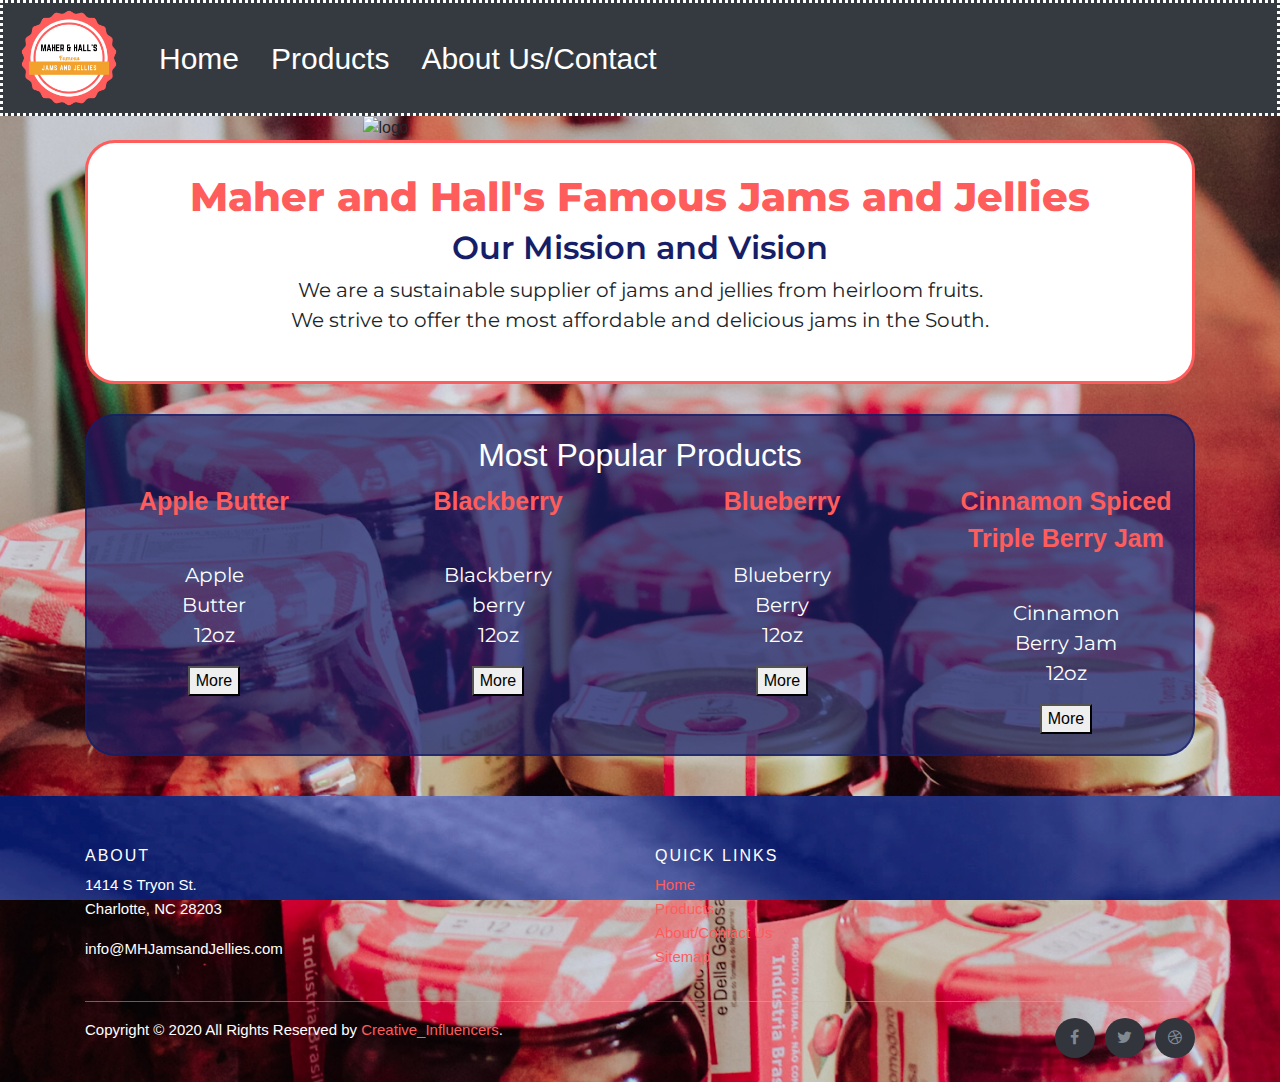
==== index.html @ 46433320 "fixed footer" ====
<!DOCTYPE html>
<html lang="en">
  <head>





    <meta charset="UTF-8" />
    <meta name="viewport" content="width=device-width, initial-scale=1.0" />
    <title>Maher and Hall's Famous Jams and Jellies</title>
    <link rel="stylesheet" href="home.css" />

    <!-- KEEP THESE META IN HEAD TEMPLATE -->
    <meta charset="utf-8" />
    <meta http-equiv="X-UA-Compatible" content="IE=edge" />
    <meta name="viewport" content="width=device-width, initial-scale=1" />
    <!-- The above 3 meta tags *must* come first in the head; any other head content must come *after* these tags -->
    <title>Bootstrap 101 Template</title>
    <!-- Latest compiled and minified CSS -->
    <link
      rel="stylesheet"
      href="https://maxcdn.bootstrapcdn.com/bootstrap/4.3.1/css/bootstrap.min.css"
      crossorigin="anonymous"
    />
    <link
      href="https://maxcdn.bootstrapcdn.com/font-awesome/4.7.0/css/font-awesome.min.css"
      rel="stylesheet"
    />

    <link href="https://fonts.googleapis.com/css2?family=Montserrat:wght@400;600;800&display=swap" rel="stylesheet">


    <!-- Latest compiled and minified JavaScript -->
    <script
      src="https://maxcdn.bootstrapcdn.com/bootstrap/4.3.1/js/bootstrap.min.js"
      crossorigin="anonymous"
    ></script>
    

    


    <!-- KEEP THESE IN HEAD TEMPLATE -->


  </head>

  <body class="body-h">
    <header class="sticky-top">
      <!-- <nav class="navbar navbar-expand-lg navbar-dark bg-dark py-0">
        <a class="navbar-brand" href="#"
          ><img src="/Users/johnyerger/desktop/websiteProject/img/jamsjellieslogo.png" height="100px" alt="logo"
        /></a>
        <div class="collapse navbar-collapse" id="navbarSupportedContent">
          <ul class="navbar-nav">
            <li class="nav-item active">
              <a class="nav-link" href="#">Home</a>
            </li>
            <li class="nav-item active">
              <a class="nav-link" href="#">Products</a>
            </li>
            <li class="nav-item active">
              <a class="nav-link" href="#">About Us/Contact</a>
            </li>
          </ul>
        </div>
      </nav> -->


      <nav class="navbar navbar-expand-lg navbar-dark bg-dark py-0">
        <a class="navbar-brand" href="#">
          <img src="jamsjellieslogo.png" height="100px" alt="logo" /> <!-- Picture has to be in the same folder -->
        </a> 
        <button class="navbar-toggler" type="button" data-toggle="collapse" data-target="#navbarSupportedContent" aria-controls="navbarSupportedContent" aria-expanded="false" aria-label="Toggle navigation">
          <span class="navbar-toggler-icon"></span>
          </button>
        <div class="collapse navbar-collapse rounded" id="navbarSupportedContent">
          <ul class="navbar-nav">
            <li class="nav-item active">
              <a class="nav-link px-4" href="index.html">Home</a>
            </li>
            <li class="nav-item active">
              <a class="nav-link pr-4" href="Products.html">Products</a>
            </li>
            <li class="nav-item active">
              <a class="nav-link" href="About.html">About Us/Contact</a>
            </li>
          </ul>
        </div>
      </nav>



    </header>
    <!-- End of Nav -->

    <!-- container begins here -->
    <div class="container">
      <img
        class="logoimage"
        src="https://lh3.google.com/u/0/d/1GScSgg_M8LK55DuIoY484jbar56fqN0E=w2840-h1486-iv1"
        alt="logo"
        width="25%"
      />
      <div class="box-1">
        <h1 id="titleH1">Maher and Hall's Famous Jams and Jellies</h1>
        <h2 id="om">Our Mission and Vision</h2>
        
        <p class="p-h">
          We are a sustainable supplier of jams and jellies from heirloom
          fruits. <br />
          We strive to offer the most affordable and delicious jams in the
          South.
        </p>
      </div>

        <div class="container2">
          <div class="backgroundcolor"></div>
            <h2 id="h2-h">Most Popular Products</h2>
         
          <div class="row">
            <!-- CARD 1 -->
            <div class="col-sm-3">
              <div class="panel panel-primary">
                <div class="panel-heading" style="margin-bottom: 40px">Apple Butter</div>
                <div class="panel-body">
                  <img
                    class="img-responsive mx-auto d-block rotate-left"
                    src="https://lh3.google.com/u/0/d/1cs7P5hKCIl8YOfg2kx4jTQ8srp4o_NAr=w2730-h1486-iv1"
                    alt=""
                    width="70%"
                  />
                 
                    <p class="p-h">Apple <br>
                    Butter <br>
                    12oz </p>
                  
                  <div class="pannel-footer">
                    <button class="button-h mx-auto d-block"><a href="products.html#applebuttermodal"></a>
                      More</button>
                  </div>
                </div>
              </div>
            </div>
            <!-- CARD 2 -->
            <div class="col-sm-3">
              <div class="panel panel-primary">
                <div class="panel-heading" style="margin-bottom: 40px">Blackberry</div>
                <div class="panel-body">
                  <img
                    class="img-responsive mx-auto d-block rotate-left"
                    src="https://lh3.google.com/u/0/d/1thp3PH76vBHrUabrjDoOwmk8qMisdZM0=w2730-h1486-iv2"
                    alt=""
                    width="70%"
                  />
                 
                   
                    <p class="p-h">Blackberry <br>
                      berry <br>
                      12oz </p>
                    

                  <div class="pannel-footer">
                    <button class="button mx-auto d-block"><a href="products.html#blackberrymodal"></a>
                      More</button>
                  </div>
                </div>
              </div>
            </div>
            <!-- CARD 3 -->
            <div class="col-sm-3">
              <div class="panel panel-primary">
                <div class="panel-heading" style="margin-bottom: 40px">Blueberry</div>
                <div class="panel-body">
                  <img
                    class="img-responsive mx-auto d-block rotate-left"
                    src="https://lh3.google.com/u/0/d/1_MS1NWoYFGndl3umVR0h1c7H2vVUUKyz=w1564-h1486-iv2"
                    alt=""
                    width="70%"
                  />
                
                  <p class="p-h">Blueberry <br>
                    Berry <br>
                    12oz </p>
                  


                  <div class="pannel-footer">
                    <button class="button mx-auto d-block"><a href="url"></a>
                      More</button>
                  </div>
                </div>
              </div>
            </div>
            <!-- CARD 4 -->
            <div class="col-sm-3">
              <div class="panel panel-primary">
                <div class="panel-heading">
                  Cinnamon Spiced Triple Berry Jam
                </div>
                <div class="panel-body">
                  <img
                    class="img-responsive mx-auto d-block rotate-left"
                    src="https://lh3.google.com/u/0/d/1sdCgVGGp8gcTqGhpzRFdghsE8pgQE1TW=w2538-h1486-iv7"
                    alt=""
                    width="70%"
                  />
               
                    <p class="p-h">Cinnamon <br>
                      Berry Jam <br>
                      12oz </p>
                    
                  
                  <div class="pannel-footer">
                    <button class="button mx-auto d-block"><a href="url"></a>
                      More</button>
                  </div>
                </div>
              </div>
            </div>
          </div>
        </div>
      </div>
    </div>
    <!-- container ends here -->
<!--FOOTER-->

<footer class="site-footer">
  <div class="container">
      <div class="row">
          <div class="col-sm-12 col-md-6">
              <h6>About</h6>

              <p class="jumbo">1414 S Tryon St.<br />Charlotte, NC 28203</p>
              <p class="jumbo">info@MHJamsandJellies.com</p>
          </div>
          <div class="col-xs-6 col-md-3">
              <h6>Quick Links</h6>
              <ul class="footer-links">
                  <li><a href="#">Home</a></li>
                  <li><a href="#">Products</a></li>
                  <li><a href="#">About/Contact Us</a></li>
                  <li><a href="#">Sitemap</a></li>
              </ul>
          </div>
          
      
         
          
      </div>
      <hr>
  </div>
  <div class="container">
      <div class="row">
          <div class="col-md-8 col-sm-6 col-xs-12">
              <p class="copyright-text">Copyright &copy; 2020 All Rights Reserved by
                  <a href="#">Creative_Influencers</a>.
              </p>
          </div>

          <div class="col-md-4 col-sm-6 col-xs-12">
              <ul class="social-icons">
                  <li><a class="facebook" href="#"><i class="fa fa-facebook"></i></a></li>
                  <li><a class="twitter" href="#"><i class="fa fa-twitter"></i></a></li>
                  <li><a class="dribbble" href="#"><i class="fa fa-dribbble"></i></a></li>
                  <!-- <li><a class="linkedin" href="#"><i class="fa fa-linkedin"></i></a></li> -->
              </ul>
          </div>
      </div>
  </div>
</footer>
</div>

    </div>
  </body>
</html>




<!-- <div class="footer panel panel-primary rounded">
  <footer>
    <div class="container row panel panel-primary">
      <div class="col-sm-4 panel-body">
        <p>123 Pickup Truck Lane<br />Charlotte, NC</p>
      </div>
      <div class="col-sm-4 panel-body">
        <p>info@MHJamsandJellies.com</p>
      </div>
      <div class="col-sm-4 panel-body">
        <a href="#" class="pull-right px-1">
          <img src="https://pluspng.com/img-png/twitter-logo-png-twitterbird-twitter-png-logo-1528.png" height="40px"
            alt="twitter logo" />
        </a>
        <a href="#" class="pull-right px-1">
          <img
            src="https://cdn.clipart.email/d700cf080c24f815fce5ec15ce1dcae6_download-logo-instagram-free-png-transparent-image-and-clipart_400-400.png"
            height="45px" alt="instagram logo" />
        </a>
        <a href="#" class="pull-right px-1">
          <img
            src="https://cdn.clipart.email/28ae3335f4499a931c042eb771a46d0e_facebook-logos-png-images-free-download_710-739.png"
            height="45px" alt="facebook logo" />
        </a>
      </div>
    </div>
  </footer>
</div> -->
---- home.css ----
.body-h {
  background-image: url("br5.png");
  background-size: cover;
}

.navbar {
  border: 3px dotted white;
  font-size: 30px;
}


#p1 {
  font-size: 30px;
}

#h2-h {
  text-align: center;
}

#titleH1 {
  color: #ff5c5c;
  font-family: 'Montserrat', sans-serif;   
  font-weight: 800;
}

.p-h {
  font-family: 'Montserrat', sans-serif;   
  font-weight: 400;
  text-align: center;
  font-size: 20px;
}

#om {
  font-family: 'Montserrat', sans-serif;   
  font-weight: 600;
  color: rgba(22, 30, 103, 1);
  text-align: center;
}



.box-1 {
  text-align: center;
  background: rgba(255,255,255, 1);
  padding-top: 30px;
  padding-bottom: 30px;
  padding-left: 10px;
  padding-right: 10px;
  border: 3px solid #ff5c5c;
  border-radius: 30px;

}

.ingredients {
  list-style-type: none;
  text-align: center;
}

.logoimage {
  display: block;
  margin-left: auto;
  margin-right: auto;
  width: 50%;
}

.container2 {
  background: rgba(22, 30, 103, 0.7);
  padding-top: 20px;
  padding-bottom: 20px;
  margin-bottom: 40px;
  margin-top: 30px;
  color: white; 
  border: 2px solid rgba(22, 30, 103, 0.7);
  border-radius: 30px;
  

}
.site-footer {
  /* background-color: #26272b; */
  background-image: url("footerimage4.jpg");
  background-size: cover;
  background-position: bottom;
  background-attachment: fixed;
  background-repeat: no-repeat;
  padding: 45px 0 20px;
  font-size: 15px;
  line-height: 24px;
  color: #fff;
}
.site-footer hr {
  border-top-color: #bbb;
  opacity: 0.5
}
.site-footer hr.small {
  margin: 20px 0
}
.site-footer h6 {
  color: #fff;
  font-size: 16px;
  text-transform: uppercase;
  margin-top: 5px;
  letter-spacing: 2px
}
.site-footer a {
  color: #ff5c5c;
}
.site-footer a:hover {
  color: #3366cc;
  text-decoration: none;
}
.footer-links {
  padding-left: 0;
  list-style: none
}
.footer-links li {
  display: block
}
.footer-links a {
  color: #ff5c5c
}
.footer-links a:active, .footer-links a:focus, .footer-links a:hover {
  color: #3366cc;
  text-decoration: none;
}
.footer-links.inline li {
  display: inline-block
}
.site-footer .social-icons {
  text-align: right
}
.site-footer .social-icons a {
  width: 40px;
  height: 40px;
  line-height: 40px;
  margin-left: 6px;
  margin-right: 0;
  border-radius: 100%;
  background-color: #33353d
}
.copyright-text {
  margin: 0
}
@media (max-width:991px) {
  .site-footer [class^=col-] {
      margin-bottom: 30px
  }
}
@media (max-width:767px) {
  .site-footer {
      padding-bottom: 0
  }
  .site-footer .copyright-text, .site-footer .social-icons {
      text-align: center
  }
}
.social-icons {
  padding-left: 0;
  margin-bottom: 0;
  list-style: none
}
.social-icons li {
  display: inline-block;
  margin-bottom: 4px
}
.social-icons li.title {
  margin-right: 15px;
  text-transform: uppercase;
  color: #96a2b2;
  font-weight: 700;
  font-size: 13px
}
.social-icons a {
  background-color: #eceeef;
  color: #818a91;
  font-size: 16px;
  display: inline-block;
  line-height: 44px;
  width: 44px;
  height: 44px;
  text-align: center;
  margin-right: 8px;
  border-radius: 100%;
  -webkit-transition: all .2s linear;
  -o-transition: all .2s linear;
  transition: all .2s linear
}
.social-icons a:active, .social-icons a:focus, .social-icons a:hover {
  color: #fff;
  background-color: #29aafe
}
.social-icons.size-sm a {
  line-height: 34px;
  height: 34px;
  width: 34px;
  font-size: 14px
}

.fa-facebook{
  background-image: url(https://www.stickpng.com/assets/images/58e91965eb97430e819064f5.png);
}
.social-icons a.facebook:hover {
  background-color: #3b5998
}
.social-icons a.twitter:hover {
  background-color: #00aced
}
.social-icons a.linkedin:hover {
  background-color: #007bb6
}
.social-icons a.dribbble:hover {
  background-color: #ea4c89
}
@media (max-width:767px) {
  .social-icons li.title {
      display: block;
      margin-right: 0;
      font-weight: 600
  }
  }





.col-xs-3 {
  height: 70%;
  width: 70%;
  padding: 5px 20px;
  text-align: center;
  border: 2px red solid;
}

.button-h {
  text-align: center;
  pos
}

.panel-heading {
  text-align: center;
  color: #ff5c5c;
  font-size: 25px;
  font-weight: 600;
  margin-bottom: 40px;

}


/* 
.container2 {
  background-size: cover;
  
  /* background-image: url("/Users/johnyerger/desktop/websiteProject/img/image2.jpg"); */
/* 

  background-image: url("https://slack-imgs.com/?c=1&o1=ro&url=https%3A%2F%2Fimages.unsplash.com%2Fphoto-1567095716798-1d95d8f4c479%3Fixlib%3Drb-1.2.1%26ixid%3DeyJhcHBfaWQiOjEyMDd9%26auto%3Dformat%26fit%3Dcrop%26w%3D500%26q%3D60");
} */
 






 .rotate-left {
	-webkit-animation: rotate-left 0.5s cubic-bezier(0.455, 0.030, 0.515, 0.955) 5 reverse forwards;
	        animation: rotate-left 0.5s cubic-bezier(0.455, 0.030, 0.515, 0.955) 5 reverse forwards;
} 

/* ----------------------------------------------
 * Generated by Animista on 2020-4-21 17:44:45
 * Licensed under FreeBSD License.
 * See http://animista.net/license for more info. 
 * w: http://animista.net, t: @cssanimista
 * ---------------------------------------------- */

/**
 * ----------------------------------------
 * animation rotate-left
 * ----------------------------------------
 */
  @-webkit-keyframes rotate-left {
  0% {
    -webkit-transform: rotate(0);
            transform: rotate(0);
    -webkit-transform-origin: left;
            transform-origin: left;
  }
  100% {
    -webkit-transform: rotate(360deg);
            transform: rotate(360deg);
    -webkit-transform-origin: left;
            transform-origin: left;
  }
}
@keyframes rotate-left {
  0% {
    -webkit-transform: rotate(0);
            transform: rotate(0);
    -webkit-transform-origin: left;
            transform-origin: left;
  }
  100% {
    -webkit-transform: rotate(360deg);
            transform: rotate(360deg);
    -webkit-transform-origin: left;
            transform-origin: left;
  }
}
 










/* H1 Monsterrat Extra-bold 800
 p: Montserrat Regular 400 */
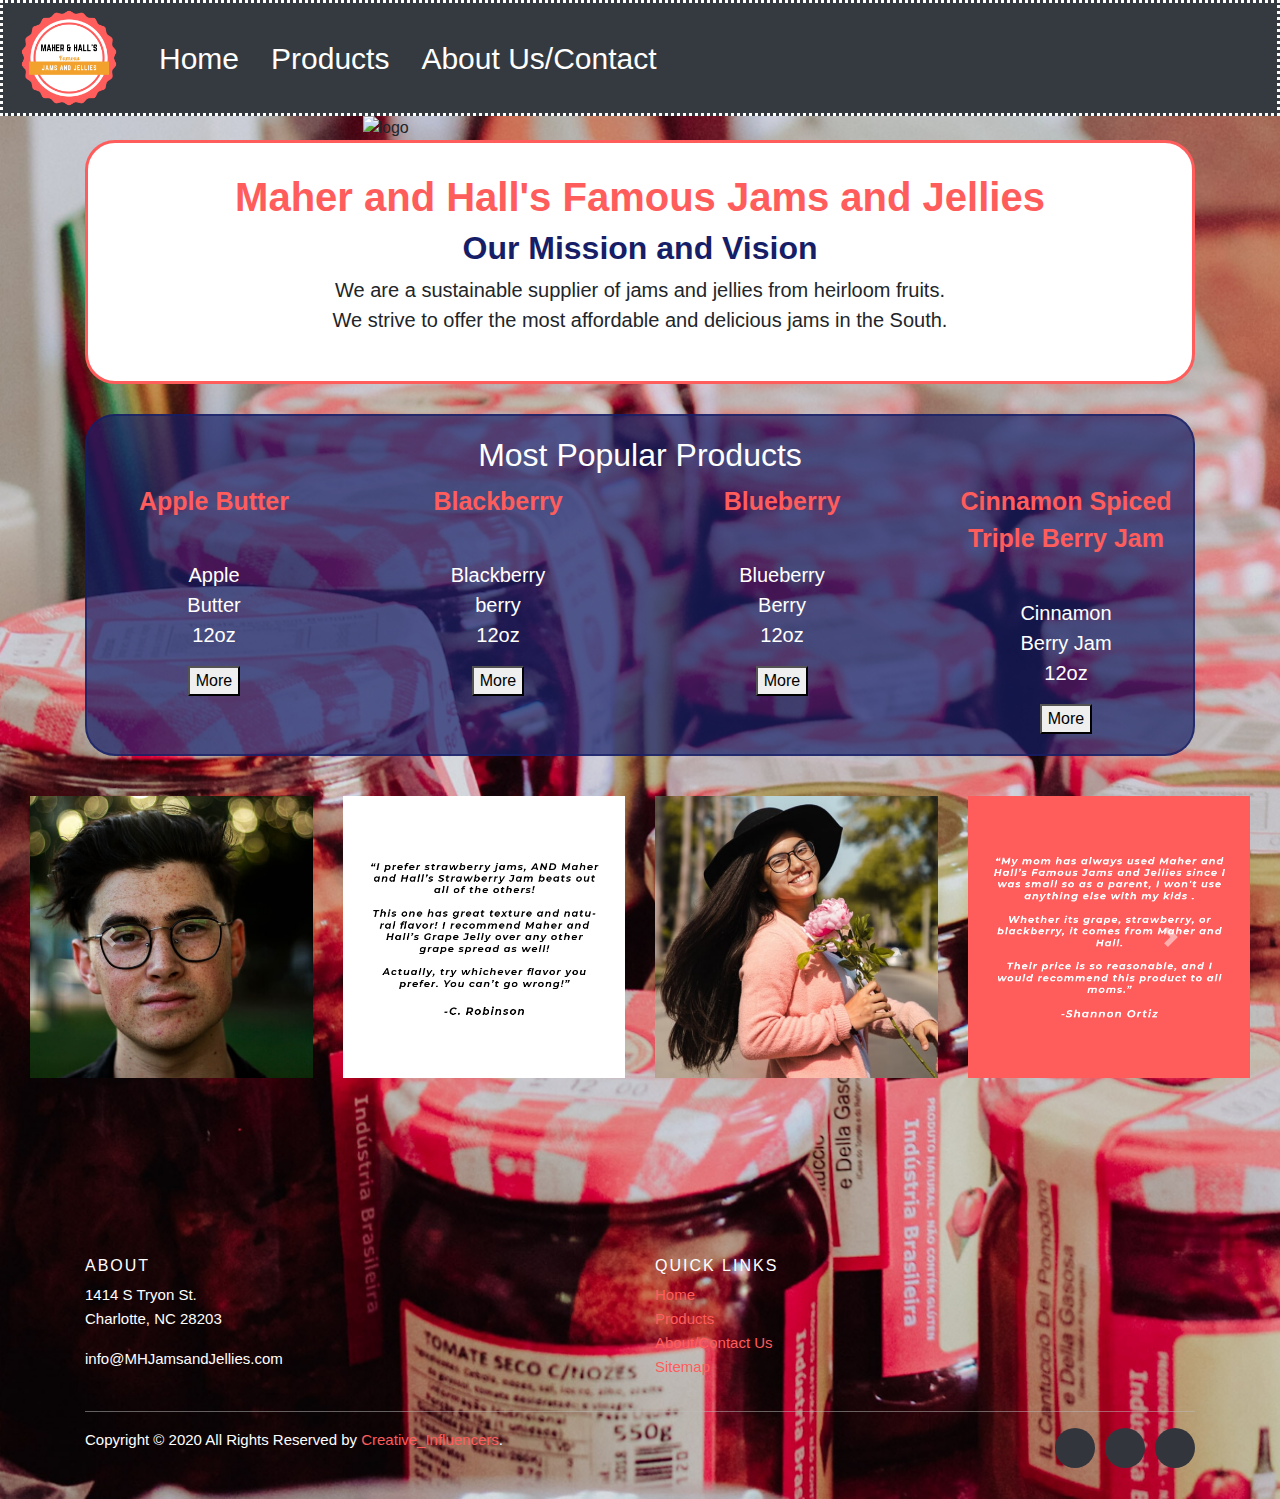
==== commit c6b05281: "Updated Carousel" ====
--- a/index.html
+++ b/index.html
@@ -1,309 +1,293 @@
 <!DOCTYPE html>
 <html lang="en">
-  <head>
-
-
-
-
-
-    <meta charset="UTF-8" />
-    <meta name="viewport" content="width=device-width, initial-scale=1.0" />
-    <title>Maher and Hall's Famous Jams and Jellies</title>
-    <link rel="stylesheet" href="home.css" />
-
-    <!-- KEEP THESE META IN HEAD TEMPLATE -->
-    <meta charset="utf-8" />
-    <meta http-equiv="X-UA-Compatible" content="IE=edge" />
-    <meta name="viewport" content="width=device-width, initial-scale=1" />
-    <!-- The above 3 meta tags *must* come first in the head; any other head content must come *after* these tags -->
-    <title>Bootstrap 101 Template</title>
-    <!-- Latest compiled and minified CSS -->
-    <link
-      rel="stylesheet"
-      href="https://maxcdn.bootstrapcdn.com/bootstrap/4.3.1/css/bootstrap.min.css"
-      crossorigin="anonymous"
-    />
-    <link
-      href="https://maxcdn.bootstrapcdn.com/font-awesome/4.7.0/css/font-awesome.min.css"
-      rel="stylesheet"
-    />
-
-    <link href="https://fonts.googleapis.com/css2?family=Montserrat:wght@400;600;800&display=swap" rel="stylesheet">
-
-
-    <!-- Latest compiled and minified JavaScript -->
-    <script
-      src="https://maxcdn.bootstrapcdn.com/bootstrap/4.3.1/js/bootstrap.min.js"
-      crossorigin="anonymous"
-    ></script>
-    
-
-    
-
-
-    <!-- KEEP THESE IN HEAD TEMPLATE -->
-
-
-  </head>
-
-  <body class="body-h">
-    <header class="sticky-top">
-      <!-- <nav class="navbar navbar-expand-lg navbar-dark bg-dark py-0">
-        <a class="navbar-brand" href="#"
-          ><img src="/Users/johnyerger/desktop/websiteProject/img/jamsjellieslogo.png" height="100px" alt="logo"
-        /></a>
-        <div class="collapse navbar-collapse" id="navbarSupportedContent">
-          <ul class="navbar-nav">
-            <li class="nav-item active">
-              <a class="nav-link" href="#">Home</a>
-            </li>
-            <li class="nav-item active">
-              <a class="nav-link" href="#">Products</a>
-            </li>
-            <li class="nav-item active">
-              <a class="nav-link" href="#">About Us/Contact</a>
-            </li>
+
+<head>
+  <title>Bootstrap Example</title>
+  <meta charset="utf-8">
+  <meta name="viewport" content="width=device-width, initial-scale=1">
+  <link rel="stylesheet" href="https://maxcdn.bootstrapcdn.com/bootstrap/4.4.1/css/bootstrap.min.css">
+  <script src="https://ajax.googleapis.com/ajax/libs/jquery/3.4.1/jquery.min.js"></script>
+  <script src="https://cdnjs.cloudflare.com/ajax/libs/popper.js/1.16.0/umd/popper.min.js"></script>
+  <script src="https://maxcdn.bootstrapcdn.com/bootstrap/4.4.1/js/bootstrap.min.js"></script>
+  <link rel="stylesheet" href="home.css" />
+  <style>
+    /* Make the image fully responsive */
+    /* .carousel-inner img {
+            width: 100%;
+            height: 100%;
+        } */
+  </style>
+</head>
+
+<body class="body-h">
+  <header class="sticky-top">
+    <nav class="navbar navbar-expand-lg navbar-dark bg-dark py-0">
+      <a class="navbar-brand" href="#">
+        <img src="jamsjellieslogo.png" height="100px" alt="logo" />
+        <!-- Picture has to be in the same folder -->
+      </a>
+      <button class="navbar-toggler" type="button" data-toggle="collapse" data-target="#navbarSupportedContent"
+        aria-controls="navbarSupportedContent" aria-expanded="false" aria-label="Toggle navigation">
+        <span class="navbar-toggler-icon"></span>
+      </button>
+      <div class="collapse navbar-collapse rounded" id="navbarSupportedContent">
+        <ul class="navbar-nav">
+          <li class="nav-item active">
+            <a class="nav-link px-4" href="index.html">Home</a>
+          </li>
+          <li class="nav-item active">
+            <a class="nav-link pr-4" href="Products.html">Products</a>
+          </li>
+          <li class="nav-item active">
+            <a class="nav-link" href="About.html">About Us/Contact</a>
+          </li>
+        </ul>
+      </div>
+    </nav>
+  </header>
+
+  <div class="container">
+    <img class="logoimage" src="https://lh3.google.com/u/0/d/1GScSgg_M8LK55DuIoY484jbar56fqN0E=w2840-h1486-iv1"
+      alt="logo" width="25%" />
+    <div class="box-1">
+      <h1 id="titleH1">Maher and Hall's Famous Jams and Jellies</h1>
+      <h2 id="om">Our Mission and Vision</h2>
+
+      <p class="p-h">
+        We are a sustainable supplier of jams and jellies from heirloom
+        fruits. <br />
+        We strive to offer the most affordable and delicious jams in the
+        South.
+      </p>
+    </div>
+
+    <div class="container2">
+      <div class="backgroundcolor"></div>
+      <h2 id="h2-h">Most Popular Products</h2>
+
+      <div class="row">
+        <!-- CARD 1 -->
+        <div class="col-sm-3">
+          <div class="panel panel-primary">
+            <div class="panel-heading" style="margin-bottom: 40px">Apple Butter</div>
+            <div class="panel-body">
+              <img class="img-responsive mx-auto d-block rotate-left"
+                src="https://lh3.google.com/u/0/d/1cs7P5hKCIl8YOfg2kx4jTQ8srp4o_NAr=w2730-h1486-iv1" alt=""
+                width="70%" />
+
+              <p class="p-h">Apple <br>
+                Butter <br>
+                12oz </p>
+
+              <div class="pannel-footer">
+                <button class="button-h mx-auto d-block"><a href="products.html#applebuttermodal"></a>
+                  More</button>
+              </div>
+            </div>
+          </div>
+        </div>
+        <!-- CARD 2 -->
+        <div class="col-sm-3">
+          <div class="panel panel-primary">
+            <div class="panel-heading" style="margin-bottom: 40px">Blackberry</div>
+            <div class="panel-body">
+              <img class="img-responsive mx-auto d-block rotate-left"
+                src="https://lh3.google.com/u/0/d/1thp3PH76vBHrUabrjDoOwmk8qMisdZM0=w2730-h1486-iv2" alt=""
+                width="70%" />
+
+
+              <p class="p-h">Blackberry <br>
+                berry <br>
+                12oz </p>
+
+
+              <div class="pannel-footer">
+                <button class="button mx-auto d-block"><a href="products.html#blackberrymodal"></a>
+                  More</button>
+              </div>
+            </div>
+          </div>
+        </div>
+        <!-- CARD 3 -->
+        <div class="col-sm-3">
+          <div class="panel panel-primary">
+            <div class="panel-heading" style="margin-bottom: 40px">Blueberry</div>
+            <div class="panel-body">
+              <img class="img-responsive mx-auto d-block rotate-left"
+                src="https://lh3.google.com/u/0/d/1_MS1NWoYFGndl3umVR0h1c7H2vVUUKyz=w1564-h1486-iv2" alt=""
+                width="70%" />
+
+              <p class="p-h">Blueberry <br>
+                Berry <br>
+                12oz </p>
+
+
+
+              <div class="pannel-footer">
+                <button class="button mx-auto d-block"><a href="Products.html"></a>
+                  More</button>
+              </div>
+            </div>
+          </div>
+        </div>
+        <!-- CARD 4 -->
+        <div class="col-sm-3">
+          <div class="panel panel-primary">
+            <div class="panel-heading">
+              Cinnamon Spiced Triple Berry Jam
+            </div>
+            <div class="panel-body">
+              <img class="img-responsive mx-auto d-block rotate-left"
+                src="https://lh3.google.com/u/0/d/1sdCgVGGp8gcTqGhpzRFdghsE8pgQE1TW=w2538-h1486-iv7" alt=""
+                width="70%" />
+
+              <p class="p-h">Cinnamon <br>
+                Berry Jam <br>
+                12oz </p>
+
+
+              <div class="pannel-footer">
+                <button class="button mx-auto d-block"><a href="url"></a>
+                  More</button>
+              </div>
+            </div>
+          </div>
+        </div>
+      </div>
+    </div>
+  </div>
+  </div>
+  <!-- container ends here -->
+
+  </div>
+
+  </div>
+
+
+  <!-- <div class="container-fluid">
+        <div id="demo" class="carousel slide" data-ride="carousel">
+            <ul class="carousel-indicators">
+                <li data-target="#demo" data-slide-to="0" class="active"></li>
+                <li data-target="#demo" data-slide-to="1"></li>
+                <li data-target="#demo" data-slide-to="2"></li>
+            </ul>
+            <div class="carousel-inner">
+                <div class="carousel-item active">
+                    <img src="imgs/Carousel/c.png">
+                    <img src="imgs/Carousel/white.png" alt="C. Robinson">
+
+
+
+                </div>
+                <div class="carousel-item">
+                    <img src="imgs/Carousel/joseph.png" alt="joseph">
+                    <img src="imgs/Carousel/blue.png">
+
+                </div>
+            
+                <div class="carousel-item">
+                    <img src="imgs/Carousel/Shannon.png">
+                    <img src="imgs/Carousel/red.png" alt="Shannon">
+
+                </div>
+            </div>
+            <a class="carousel-control-prev" href="#demo" data-slide="prev">
+                <span class="carousel-control-prev-icon"></span>
+            </a>
+            <a class="carousel-control-next" href="#demo" data-slide="next">
+                <span class="carousel-control-next-icon"></span>
+            </a>
+        </div>
+    </div>
+    <div></div> -->
+
+  <div class="top-content">
+    <div class="container-fluid">
+      <div id="carousel-example" class="carousel slide" data-ride="carousel">
+        <div class="carousel-inner row w-100 mx-auto" role="listbox">
+          <div class="carousel-item col-12 col-sm-6 col-md-4 col-lg-3 active">
+            <img src="imgs/Carousel/c.png" class="img-fluid mx-auto d-block" alt="img1">
+          </div>
+          <div class="carousel-item col-12 col-sm-6 col-md-4 col-lg-3">
+            <img src="imgs/Carousel/CCwhite.png" class="img-fluid mx-auto d-block" alt="img2">
+          </div>
+          <div class="carousel-item col-12 col-sm-6 col-md-4 col-lg-3">
+            <img src="imgs/Carousel/Shannon.png" class="img-fluid mx-auto d-block" alt="img3">
+          </div>
+          <div class="carousel-item col-12 col-sm-6 col-md-4 col-lg-3">
+            <img src="imgs/Carousel/Sred.png" class="img-fluid mx-auto d-block" alt="img4">
+          </div>
+          <div class="carousel-item col-12 col-sm-6 col-md-4 col-lg-3">
+            <img src="imgs/Carousel/joseph.png" class="img-fluid mx-auto d-block" alt="img5">
+          </div>
+          <div class="carousel-item col-12 col-sm-6 col-md-4 col-lg-3">
+            <img src="imgs/Carousel/Jblue.png" class="img-fluid mx-auto d-block" alt="img6">
+          </div>
+
+        </div>
+        <a class="carousel-control-prev" href="#carousel-example" role="button" data-slide="prev">
+          <span class="carousel-control-prev-icon" aria-hidden="true"></span>
+          <span class="sr-only">Previous</span>
+        </a>
+        <a class="carousel-control-next" href="#carousel-example" role="button" data-slide="next">
+          <span class="carousel-control-next-icon" aria-hidden="true"></span>
+          <span class="sr-only">Next</span>
+        </a>
+      </div>
+    </div>
+  </div>
+
+  <!--FOOTER-->
+
+  <footer class="site-footer">
+    <div class="container">
+      <div class="row">
+        <div class="col-sm-12 col-md-6">
+          <h6>About</h6>
+
+          <p class="jumbo">1414 S Tryon St.<br />Charlotte, NC 28203</p>
+          <p class="jumbo">info@MHJamsandJellies.com</p>
+        </div>
+        <div class="col-xs-6 col-md-3">
+          <h6>Quick Links</h6>
+          <ul class="footer-links">
+            <li><a href="#">Home</a></li>
+            <li><a href="#">Products</a></li>
+            <li><a href="#">About/Contact Us</a></li>
+            <li><a href="#">Sitemap</a></li>
           </ul>
         </div>
-      </nav> -->
-
-
-      <nav class="navbar navbar-expand-lg navbar-dark bg-dark py-0">
-        <a class="navbar-brand" href="#">
-          <img src="jamsjellieslogo.png" height="100px" alt="logo" /> <!-- Picture has to be in the same folder -->
-        </a> 
-        <button class="navbar-toggler" type="button" data-toggle="collapse" data-target="#navbarSupportedContent" aria-controls="navbarSupportedContent" aria-expanded="false" aria-label="Toggle navigation">
-          <span class="navbar-toggler-icon"></span>
-          </button>
-        <div class="collapse navbar-collapse rounded" id="navbarSupportedContent">
-          <ul class="navbar-nav">
-            <li class="nav-item active">
-              <a class="nav-link px-4" href="index.html">Home</a>
-            </li>
-            <li class="nav-item active">
-              <a class="nav-link pr-4" href="Products.html">Products</a>
-            </li>
-            <li class="nav-item active">
-              <a class="nav-link" href="About.html">About Us/Contact</a>
-            </li>
+
+
+
+
+      </div>
+      <hr>
+    </div>
+    <div class="container">
+      <div class="row">
+        <div class="col-md-8 col-sm-6 col-xs-12">
+          <p class="copyright-text">Copyright &copy; 2020 All Rights Reserved by
+            <a href="#">Creative_Influencers</a>.
+          </p>
+        </div>
+
+        <div class="col-md-4 col-sm-6 col-xs-12">
+          <ul class="social-icons">
+            <li><a class="facebook" href="#"><i class="fa fa-facebook"></i></a></li>
+            <li><a class="twitter" href="#"><i class="fa fa-twitter"></i></a></li>
+            <li><a class="dribbble" href="#"><i class="fa fa-dribbble"></i></a></li>
+            <!-- <li><a class="linkedin" href="#"><i class="fa fa-linkedin"></i></a></li> -->
           </ul>
         </div>
-      </nav>
-
-
-
-    </header>
-    <!-- End of Nav -->
-
-    <!-- container begins here -->
-    <div class="container">
-      <img
-        class="logoimage"
-        src="https://lh3.google.com/u/0/d/1GScSgg_M8LK55DuIoY484jbar56fqN0E=w2840-h1486-iv1"
-        alt="logo"
-        width="25%"
-      />
-      <div class="box-1">
-        <h1 id="titleH1">Maher and Hall's Famous Jams and Jellies</h1>
-        <h2 id="om">Our Mission and Vision</h2>
-        
-        <p class="p-h">
-          We are a sustainable supplier of jams and jellies from heirloom
-          fruits. <br />
-          We strive to offer the most affordable and delicious jams in the
-          South.
-        </p>
-      </div>
-
-        <div class="container2">
-          <div class="backgroundcolor"></div>
-            <h2 id="h2-h">Most Popular Products</h2>
-         
-          <div class="row">
-            <!-- CARD 1 -->
-            <div class="col-sm-3">
-              <div class="panel panel-primary">
-                <div class="panel-heading" style="margin-bottom: 40px">Apple Butter</div>
-                <div class="panel-body">
-                  <img
-                    class="img-responsive mx-auto d-block rotate-left"
-                    src="https://lh3.google.com/u/0/d/1cs7P5hKCIl8YOfg2kx4jTQ8srp4o_NAr=w2730-h1486-iv1"
-                    alt=""
-                    width="70%"
-                  />
-                 
-                    <p class="p-h">Apple <br>
-                    Butter <br>
-                    12oz </p>
-                  
-                  <div class="pannel-footer">
-                    <button class="button-h mx-auto d-block"><a href="products.html#applebuttermodal"></a>
-                      More</button>
-                  </div>
-                </div>
-              </div>
-            </div>
-            <!-- CARD 2 -->
-            <div class="col-sm-3">
-              <div class="panel panel-primary">
-                <div class="panel-heading" style="margin-bottom: 40px">Blackberry</div>
-                <div class="panel-body">
-                  <img
-                    class="img-responsive mx-auto d-block rotate-left"
-                    src="https://lh3.google.com/u/0/d/1thp3PH76vBHrUabrjDoOwmk8qMisdZM0=w2730-h1486-iv2"
-                    alt=""
-                    width="70%"
-                  />
-                 
-                   
-                    <p class="p-h">Blackberry <br>
-                      berry <br>
-                      12oz </p>
-                    
-
-                  <div class="pannel-footer">
-                    <button class="button mx-auto d-block"><a href="products.html#blackberrymodal"></a>
-                      More</button>
-                  </div>
-                </div>
-              </div>
-            </div>
-            <!-- CARD 3 -->
-            <div class="col-sm-3">
-              <div class="panel panel-primary">
-                <div class="panel-heading" style="margin-bottom: 40px">Blueberry</div>
-                <div class="panel-body">
-                  <img
-                    class="img-responsive mx-auto d-block rotate-left"
-                    src="https://lh3.google.com/u/0/d/1_MS1NWoYFGndl3umVR0h1c7H2vVUUKyz=w1564-h1486-iv2"
-                    alt=""
-                    width="70%"
-                  />
-                
-                  <p class="p-h">Blueberry <br>
-                    Berry <br>
-                    12oz </p>
-                  
-
-
-                  <div class="pannel-footer">
-                    <button class="button mx-auto d-block"><a href="url"></a>
-                      More</button>
-                  </div>
-                </div>
-              </div>
-            </div>
-            <!-- CARD 4 -->
-            <div class="col-sm-3">
-              <div class="panel panel-primary">
-                <div class="panel-heading">
-                  Cinnamon Spiced Triple Berry Jam
-                </div>
-                <div class="panel-body">
-                  <img
-                    class="img-responsive mx-auto d-block rotate-left"
-                    src="https://lh3.google.com/u/0/d/1sdCgVGGp8gcTqGhpzRFdghsE8pgQE1TW=w2538-h1486-iv7"
-                    alt=""
-                    width="70%"
-                  />
-               
-                    <p class="p-h">Cinnamon <br>
-                      Berry Jam <br>
-                      12oz </p>
-                    
-                  
-                  <div class="pannel-footer">
-                    <button class="button mx-auto d-block"><a href="url"></a>
-                      More</button>
-                  </div>
-                </div>
-              </div>
-            </div>
-          </div>
-        </div>
-      </div>
-    </div>
-    <!-- container ends here -->
-<!--FOOTER-->
-
-<footer class="site-footer">
-  <div class="container">
-      <div class="row">
-          <div class="col-sm-12 col-md-6">
-              <h6>About</h6>
-
-              <p class="jumbo">1414 S Tryon St.<br />Charlotte, NC 28203</p>
-              <p class="jumbo">info@MHJamsandJellies.com</p>
-          </div>
-          <div class="col-xs-6 col-md-3">
-              <h6>Quick Links</h6>
-              <ul class="footer-links">
-                  <li><a href="#">Home</a></li>
-                  <li><a href="#">Products</a></li>
-                  <li><a href="#">About/Contact Us</a></li>
-                  <li><a href="#">Sitemap</a></li>
-              </ul>
-          </div>
-          
-      
-         
-          
-      </div>
-      <hr>
-  </div>
-  <div class="container">
-      <div class="row">
-          <div class="col-md-8 col-sm-6 col-xs-12">
-              <p class="copyright-text">Copyright &copy; 2020 All Rights Reserved by
-                  <a href="#">Creative_Influencers</a>.
-              </p>
-          </div>
-
-          <div class="col-md-4 col-sm-6 col-xs-12">
-              <ul class="social-icons">
-                  <li><a class="facebook" href="#"><i class="fa fa-facebook"></i></a></li>
-                  <li><a class="twitter" href="#"><i class="fa fa-twitter"></i></a></li>
-                  <li><a class="dribbble" href="#"><i class="fa fa-dribbble"></i></a></li>
-                  <!-- <li><a class="linkedin" href="#"><i class="fa fa-linkedin"></i></a></li> -->
-              </ul>
-          </div>
-      </div>
-  </div>
-</footer>
-</div>
-
-    </div>
-  </body>
-</html>
-
-
-
-
-<!-- <div class="footer panel panel-primary rounded">
-  <footer>
-    <div class="container row panel panel-primary">
-      <div class="col-sm-4 panel-body">
-        <p>123 Pickup Truck Lane<br />Charlotte, NC</p>
-      </div>
-      <div class="col-sm-4 panel-body">
-        <p>info@MHJamsandJellies.com</p>
-      </div>
-      <div class="col-sm-4 panel-body">
-        <a href="#" class="pull-right px-1">
-          <img src="https://pluspng.com/img-png/twitter-logo-png-twitterbird-twitter-png-logo-1528.png" height="40px"
-            alt="twitter logo" />
-        </a>
-        <a href="#" class="pull-right px-1">
-          <img
-            src="https://cdn.clipart.email/d700cf080c24f815fce5ec15ce1dcae6_download-logo-instagram-free-png-transparent-image-and-clipart_400-400.png"
-            height="45px" alt="instagram logo" />
-        </a>
-        <a href="#" class="pull-right px-1">
-          <img
-            src="https://cdn.clipart.email/28ae3335f4499a931c042eb771a46d0e_facebook-logos-png-images-free-download_710-739.png"
-            height="45px" alt="facebook logo" />
-        </a>
       </div>
     </div>
   </footer>
-</div> -->+  </div>
+
+  </div>
+
+  <script src="script.js"></script>
+</body>
+
+</html>--- a/home.css
+++ b/home.css
@@ -8,7 +8,6 @@
   font-size: 30px;
 }
 
-
 #p1 {
   font-size: 30px;
 }
@@ -19,36 +18,33 @@
 
 #titleH1 {
   color: #ff5c5c;
-  font-family: 'Montserrat', sans-serif;   
+  font-family: 'Montserrat', sans-serif;
   font-weight: 800;
 }
 
 .p-h {
-  font-family: 'Montserrat', sans-serif;   
+  font-family: 'Montserrat', sans-serif;
   font-weight: 400;
   text-align: center;
   font-size: 20px;
 }
 
 #om {
-  font-family: 'Montserrat', sans-serif;   
+  font-family: 'Montserrat', sans-serif;
   font-weight: 600;
   color: rgba(22, 30, 103, 1);
   text-align: center;
 }
 
-
-
 .box-1 {
   text-align: center;
-  background: rgba(255,255,255, 1);
+  background: rgba(255, 255, 255, 1);
   padding-top: 30px;
   padding-bottom: 30px;
   padding-left: 10px;
   padding-right: 10px;
   border: 3px solid #ff5c5c;
   border-radius: 30px;
-
 }
 
 .ingredients {
@@ -69,12 +65,11 @@
   padding-bottom: 20px;
   margin-bottom: 40px;
   margin-top: 30px;
-  color: white; 
+  color: white;
   border: 2px solid rgba(22, 30, 103, 0.7);
   border-radius: 30px;
-  
-
-}
+}
+
 .site-footer {
   /* background-color: #26272b; */
   background-image: url("footerimage4.jpg");
@@ -87,13 +82,16 @@
   line-height: 24px;
   color: #fff;
 }
+
 .site-footer hr {
   border-top-color: #bbb;
   opacity: 0.5
 }
+
 .site-footer hr.small {
   margin: 20px 0
 }
+
 .site-footer h6 {
   color: #fff;
   font-size: 16px;
@@ -101,33 +99,42 @@
   margin-top: 5px;
   letter-spacing: 2px
 }
+
 .site-footer a {
   color: #ff5c5c;
 }
+
 .site-footer a:hover {
   color: #3366cc;
   text-decoration: none;
 }
+
 .footer-links {
   padding-left: 0;
   list-style: none
 }
+
 .footer-links li {
   display: block
 }
+
 .footer-links a {
   color: #ff5c5c
 }
+
 .footer-links a:active, .footer-links a:focus, .footer-links a:hover {
   color: #3366cc;
   text-decoration: none;
 }
+
 .footer-links.inline li {
   display: inline-block
 }
+
 .site-footer .social-icons {
   text-align: right
 }
+
 .site-footer .social-icons a {
   width: 40px;
   height: 40px;
@@ -137,31 +144,37 @@
   border-radius: 100%;
   background-color: #33353d
 }
+
 .copyright-text {
   margin: 0
 }
+
 @media (max-width:991px) {
   .site-footer [class^=col-] {
-      margin-bottom: 30px
-  }
-}
+    margin-bottom: 30px
+  }
+}
+
 @media (max-width:767px) {
   .site-footer {
-      padding-bottom: 0
+    padding-bottom: 0
   }
   .site-footer .copyright-text, .site-footer .social-icons {
-      text-align: center
-  }
-}
+    text-align: center
+  }
+}
+
 .social-icons {
   padding-left: 0;
   margin-bottom: 0;
   list-style: none
 }
+
 .social-icons li {
   display: inline-block;
   margin-bottom: 4px
 }
+
 .social-icons li.title {
   margin-right: 15px;
   text-transform: uppercase;
@@ -169,6 +182,7 @@
   font-weight: 700;
   font-size: 13px
 }
+
 .social-icons a {
   background-color: #eceeef;
   color: #818a91;
@@ -184,10 +198,12 @@
   -o-transition: all .2s linear;
   transition: all .2s linear
 }
+
 .social-icons a:active, .social-icons a:focus, .social-icons a:hover {
   color: #fff;
   background-color: #29aafe
 }
+
 .social-icons.size-sm a {
   line-height: 34px;
   height: 34px;
@@ -195,32 +211,33 @@
   font-size: 14px
 }
 
-.fa-facebook{
+.fa-facebook {
   background-image: url(https://www.stickpng.com/assets/images/58e91965eb97430e819064f5.png);
 }
+
 .social-icons a.facebook:hover {
   background-color: #3b5998
 }
+
 .social-icons a.twitter:hover {
   background-color: #00aced
 }
+
 .social-icons a.linkedin:hover {
   background-color: #007bb6
 }
+
 .social-icons a.dribbble:hover {
   background-color: #ea4c89
 }
+
 @media (max-width:767px) {
   .social-icons li.title {
-      display: block;
-      margin-right: 0;
-      font-weight: 600
-  }
-  }
-
-
-
-
+    display: block;
+    margin-right: 0;
+    font-weight: 600
+  }
+}
 
 .col-xs-3 {
   height: 70%;
@@ -241,30 +258,23 @@
   font-size: 25px;
   font-weight: 600;
   margin-bottom: 40px;
-
-}
-
+}
 
 /* 
 .container2 {
   background-size: cover;
   
   /* background-image: url("/Users/johnyerger/desktop/websiteProject/img/image2.jpg"); */
+
 /* 
 
   background-image: url("https://slack-imgs.com/?c=1&o1=ro&url=https%3A%2F%2Fimages.unsplash.com%2Fphoto-1567095716798-1d95d8f4c479%3Fixlib%3Drb-1.2.1%26ixid%3DeyJhcHBfaWQiOjEyMDd9%26auto%3Dformat%26fit%3Dcrop%26w%3D500%26q%3D60");
 } */
- 
-
-
-
-
-
-
- .rotate-left {
-	-webkit-animation: rotate-left 0.5s cubic-bezier(0.455, 0.030, 0.515, 0.955) 5 reverse forwards;
-	        animation: rotate-left 0.5s cubic-bezier(0.455, 0.030, 0.515, 0.955) 5 reverse forwards;
-} 
+
+.rotate-left {
+  -webkit-animation: rotate-left 0.5s cubic-bezier(0.455, 0.030, 0.515, 0.955) 5 reverse forwards;
+  animation: rotate-left 0.5s cubic-bezier(0.455, 0.030, 0.515, 0.955) 5 reverse forwards;
+}
 
 /* ----------------------------------------------
  * Generated by Animista on 2020-4-21 17:44:45
@@ -278,44 +288,185 @@
  * animation rotate-left
  * ----------------------------------------
  */
-  @-webkit-keyframes rotate-left {
+
+@-webkit-keyframes rotate-left {
   0% {
     -webkit-transform: rotate(0);
-            transform: rotate(0);
+    transform: rotate(0);
     -webkit-transform-origin: left;
-            transform-origin: left;
+    transform-origin: left;
   }
   100% {
     -webkit-transform: rotate(360deg);
-            transform: rotate(360deg);
+    transform: rotate(360deg);
     -webkit-transform-origin: left;
-            transform-origin: left;
-  }
-}
+    transform-origin: left;
+  }
+}
+
 @keyframes rotate-left {
   0% {
     -webkit-transform: rotate(0);
-            transform: rotate(0);
+    transform: rotate(0);
     -webkit-transform-origin: left;
-            transform-origin: left;
+    transform-origin: left;
   }
   100% {
     -webkit-transform: rotate(360deg);
-            transform: rotate(360deg);
+    transform: rotate(360deg);
     -webkit-transform-origin: left;
-            transform-origin: left;
-  }
-}
- 
-
-
-
-
-
-
-
-
-
+    transform-origin: left;
+  }
+}
+
+/* 
+.container-fluid {
+  width: 80%;
+  height: 80%;
+  padding-bottom: 10%;
+} */
+
+.top-content {
+  padding-bottom: 10%;
+}
+
+.carousel-caption {
+  top: 8px;
+  right: 8px;
+}
 
 /* H1 Monsterrat Extra-bold 800
- p: Montserrat Regular 400 */+ p: Montserrat Regular 400 */
+
+/* Carousel */
+
+@media (min-width: 768px) and (max-width: 991px) {
+  /* Show 4th slide on md if col-md-4*/
+  .carousel-inner .active.col-md-4.carousel-item+.carousel-item+.carousel-item+.carousel-item {
+    position: absolute;
+    top: 0;
+    right: -33.3333%;
+    /*change this with javascript in the future*/
+    z-index: -1;
+    display: block;
+    visibility: visible;
+  }
+}
+
+@media (min-width: 576px) and (max-width: 768px) {
+  /* Show 3rd slide on sm if col-sm-6*/
+  .carousel-inner .active.col-sm-6.carousel-item+.carousel-item+.carousel-item {
+    position: absolute;
+    top: 0;
+    right: -50%;
+    /*change this with javascript in the future*/
+    z-index: -1;
+    display: block;
+    visibility: visible;
+  }
+}
+
+@media (min-width: 576px) {
+  .carousel-item {
+    margin-right: 0;
+  }
+  /* show 2 items */
+  .carousel-inner .active+.carousel-item {
+    display: block;
+  }
+  .carousel-inner .carousel-item.active:not(.carousel-item-right):not(.carousel-item-left), .carousel-inner .carousel-item.active:not(.carousel-item-right):not(.carousel-item-left)+.carousel-item {
+    transition: none;
+  }
+  .carousel-inner .carousel-item-next {
+    position: relative;
+    transform: translate3d(0, 0, 0);
+  }
+  /* left or forward direction */
+  .active.carousel-item-left+.carousel-item-next.carousel-item-left, .carousel-item-next.carousel-item-left+.carousel-item, .carousel-item-next.carousel-item-left+.carousel-item+.carousel-item {
+    position: relative;
+    transform: translate3d(-100%, 0, 0);
+    visibility: visible;
+  }
+  /* farthest right hidden item must be also positioned for animations */
+  .carousel-inner .carousel-item-prev.carousel-item-right {
+    position: absolute;
+    top: 0;
+    left: 0;
+    z-index: -1;
+    display: block;
+    visibility: visible;
+  }
+  /* right or prev direction */
+  .active.carousel-item-right+.carousel-item-prev.carousel-item-right, .carousel-item-prev.carousel-item-right+.carousel-item, .carousel-item-prev.carousel-item-right+.carousel-item+.carousel-item {
+    position: relative;
+    transform: translate3d(100%, 0, 0);
+    visibility: visible;
+    display: block;
+    visibility: visible;
+  }
+}
+
+/* MD */
+
+@media (min-width: 768px) {
+  /* show 3rd of 3 item slide */
+  .carousel-inner .active+.carousel-item+.carousel-item {
+    display: block;
+  }
+  .carousel-inner .carousel-item.active:not(.carousel-item-right):not(.carousel-item-left)+.carousel-item+.carousel-item {
+    transition: none;
+  }
+  .carousel-inner .carousel-item-next {
+    position: relative;
+    transform: translate3d(0, 0, 0);
+  }
+  /* left or forward direction */
+  .carousel-item-next.carousel-item-left+.carousel-item+.carousel-item+.carousel-item {
+    position: relative;
+    transform: translate3d(-100%, 0, 0);
+    visibility: visible;
+  }
+  /* right or prev direction */
+  .carousel-item-prev.carousel-item-right+.carousel-item+.carousel-item+.carousel-item {
+    position: relative;
+    transform: translate3d(100%, 0, 0);
+    visibility: visible;
+    display: block;
+    visibility: visible;
+  }
+}
+
+/* LG */
+
+@media (min-width: 991px) {
+  /* show 4th item */
+  .carousel-inner .active+.carousel-item+.carousel-item+.carousel-item {
+    display: block;
+  }
+  .carousel-inner .carousel-item.active:not(.carousel-item-right):not(.carousel-item-left)+.carousel-item+.carousel-item+.carousel-item {
+    transition: none;
+  }
+  /* Show 5th slide on lg if col-lg-3 */
+  .carousel-inner .active.col-lg-3.carousel-item+.carousel-item+.carousel-item+.carousel-item+.carousel-item {
+    position: absolute;
+    top: 0;
+    right: -25%;
+    /*change this with javascript in the future*/
+    z-index: -1;
+    display: block;
+    visibility: visible;
+  }
+  /* left or forward direction */
+  .carousel-item-next.carousel-item-left+.carousel-item+.carousel-item+.carousel-item+.carousel-item {
+    position: relative;
+    transform: translate3d(-100%, 0, 0);
+    visibility: visible;
+  }
+  /* right or prev direction //t - previous slide direction last item animation fix */
+  .carousel-item-prev.carousel-item-right+.carousel-item+.carousel-item+.carousel-item+.carousel-item {
+    position: relative;
+    transform: translate3d(100%, 0, 0);
+    visibility: visible;
+    display: block;
+    visibility: visible;
+  }